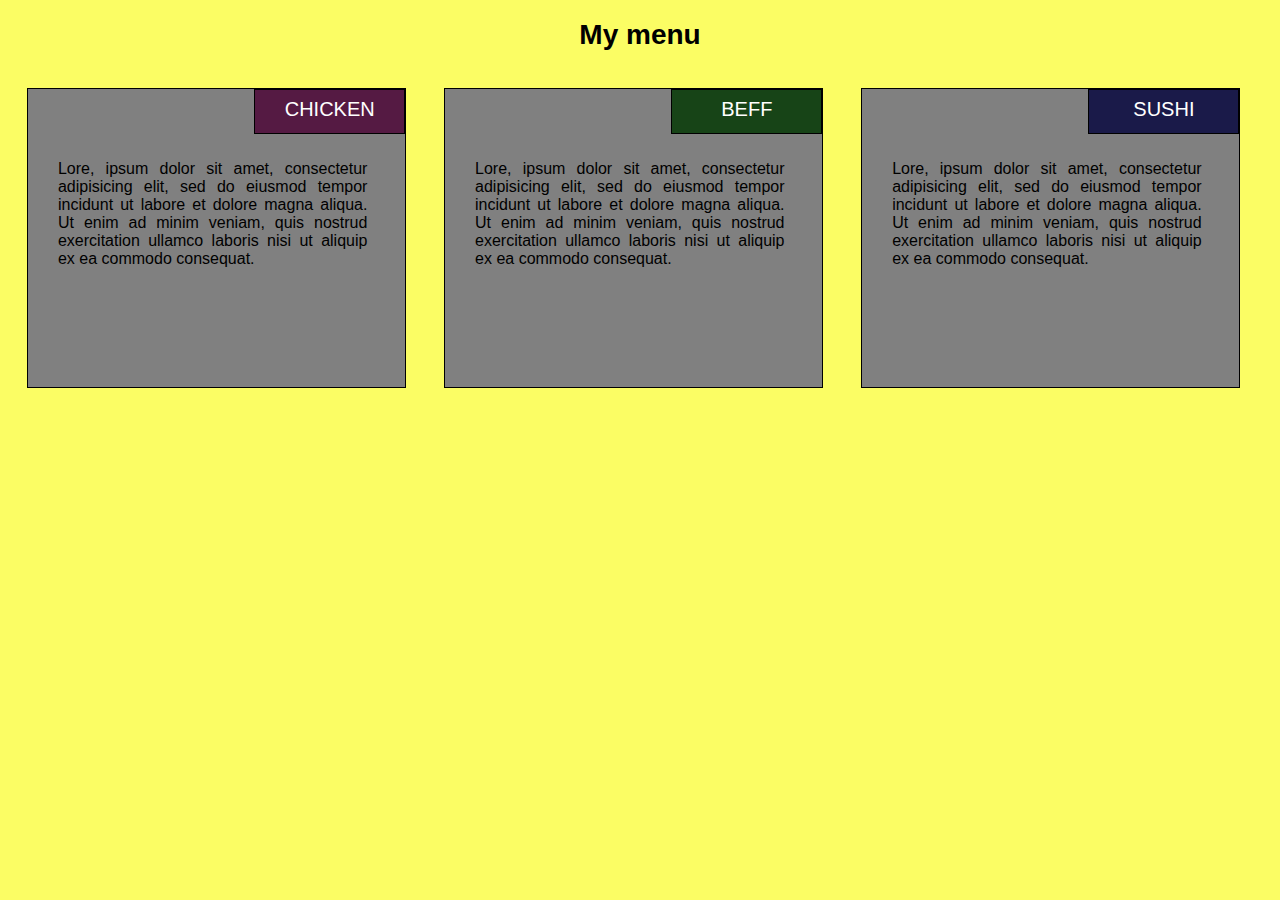
==== Module_2_solution/index.html @ d59c3215 "Add files via upload" ====
<!DOCTYPE html>
<html lang="es">
    
<head>
    <meta charset="UTF-8">
    <title>Module 2 Solution</title>
    <link rel="stylesheet" href="style.css">
</head>
<body>
    <h1>My menu</h1>
    <div id="Div1">
        <p id="chicken">
            CHICKEN
        </p>
        <p id="text"> Lore, ipsum dolor sit amet, consectetur adipisicing elit, sed do eiusmod tempor
            incidunt ut labore et dolore magna aliqua. Ut enim ad minim veniam, quis nostrud exercitation
            ullamco laboris nisi ut aliquip ex ea commodo consequat.
        </p>
    </div>
    <div id="Div2">
        <p id="beff">
            BEFF
        </p>
        <p id="text"> Lore, ipsum dolor sit amet, consectetur adipisicing elit, sed do eiusmod tempor
            incidunt ut labore et dolore magna aliqua. Ut enim ad minim veniam, quis nostrud exercitation
            ullamco laboris nisi ut aliquip ex ea commodo consequat.
        </p>
    </div>
    <div id="Div3">
        <p id="sushi">
            SUSHI 
        </p>
        <p id="text"> Lore, ipsum dolor sit amet, consectetur adipisicing elit, sed do eiusmod tempor
            incidunt ut labore et dolore magna aliqua. Ut enim ad minim veniam, quis nostrud exercitation
            ullamco laboris nisi ut aliquip ex ea commodo consequat.
        </p>
    </div>
    
</body>
</html>
---- Module_2_solution/style.css ----
body {
    background-color: rgb(251, 253, 100);
    font-family: Verdana, Geneva, Tahoma, sans-serif ;
}
#chicken {
        background-color: rgb(85, 26, 67);
}

#beff {
        background-color: rgb(23, 68, 23);
}

#sushi {
        background-color: rgb(26, 26, 73);
}
#text {
    box-sizing: border-box;
    position: absolute;
    width: 90%;
    height: 85%;
    top: 15%;
    color: black;
    padding: 10px 0px 0px 30px;
    text-align: justify;
}
#chicken, #beff, #sushi{
    box-sizing: border-box;
    position: absolute;
    width: 40%;
    height: 15%;
    left: 60%;
    text-align: center;
    margin: 0px;
    padding:2%;
    color: white;
    font-size: 125%;
    border:1px solid black;
}
div {
    position: relative;
    clear: right;
    box-sizing: border-box;
    background-color: gray;
    width: 30%;
    height: 300px;
    float: left;
    margin: 1.5%;
    border: 1px solid black;
}
h1 {
    text-align: center;
    font-size: 175%;
    color:black
}

@media (max-width: 767px){

    #Div1, #Div2, #Div3 {

        width: 98%;
    }
}

@media (min-width: 768px) and (max-width: 991px){

    #Div1, #Div2{

        width: 47%;
    }

    #Div3 {
        width: 98%;
    }
}

@media (min-width: 992px){

    #Div1, #Div2, #Div3 {

        width: 30%;
    }
}
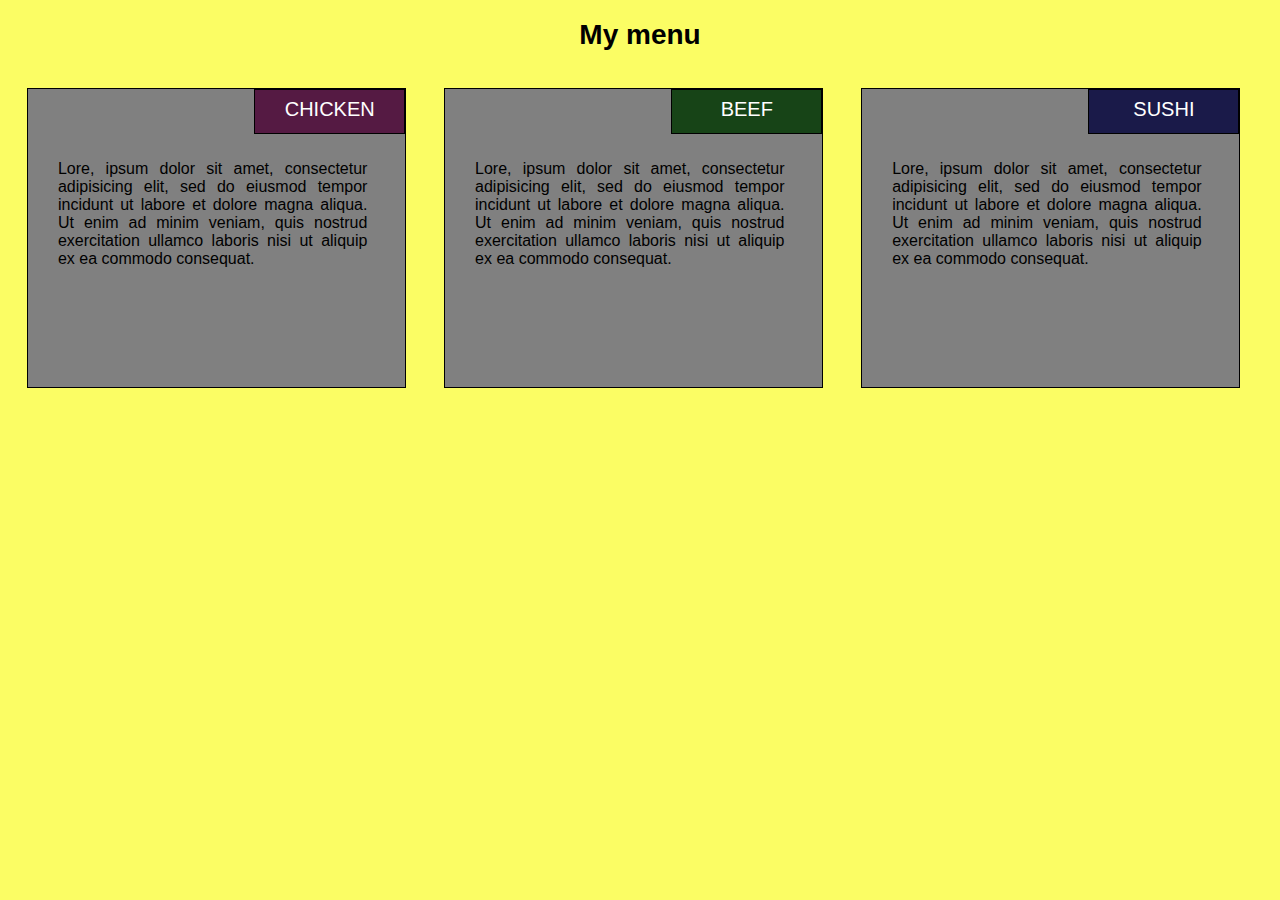
==== commit 0dae858a: "Add files via upload" ====
--- a/Module_2_solution/index.html
+++ b/Module_2_solution/index.html
@@ -3,6 +3,7 @@
     
 <head>
     <meta charset="UTF-8">
+    <meta name="viewport" content="width=device-width, initial-scale=1.0">
     <title>Module 2 Solution</title>
     <link rel="stylesheet" href="style.css">
 </head>
@@ -19,7 +20,7 @@
     </div>
     <div id="Div2">
         <p id="beff">
-            BEFF
+            BEEF
         </p>
         <p id="text"> Lore, ipsum dolor sit amet, consectetur adipisicing elit, sed do eiusmod tempor
             incidunt ut labore et dolore magna aliqua. Ut enim ad minim veniam, quis nostrud exercitation
